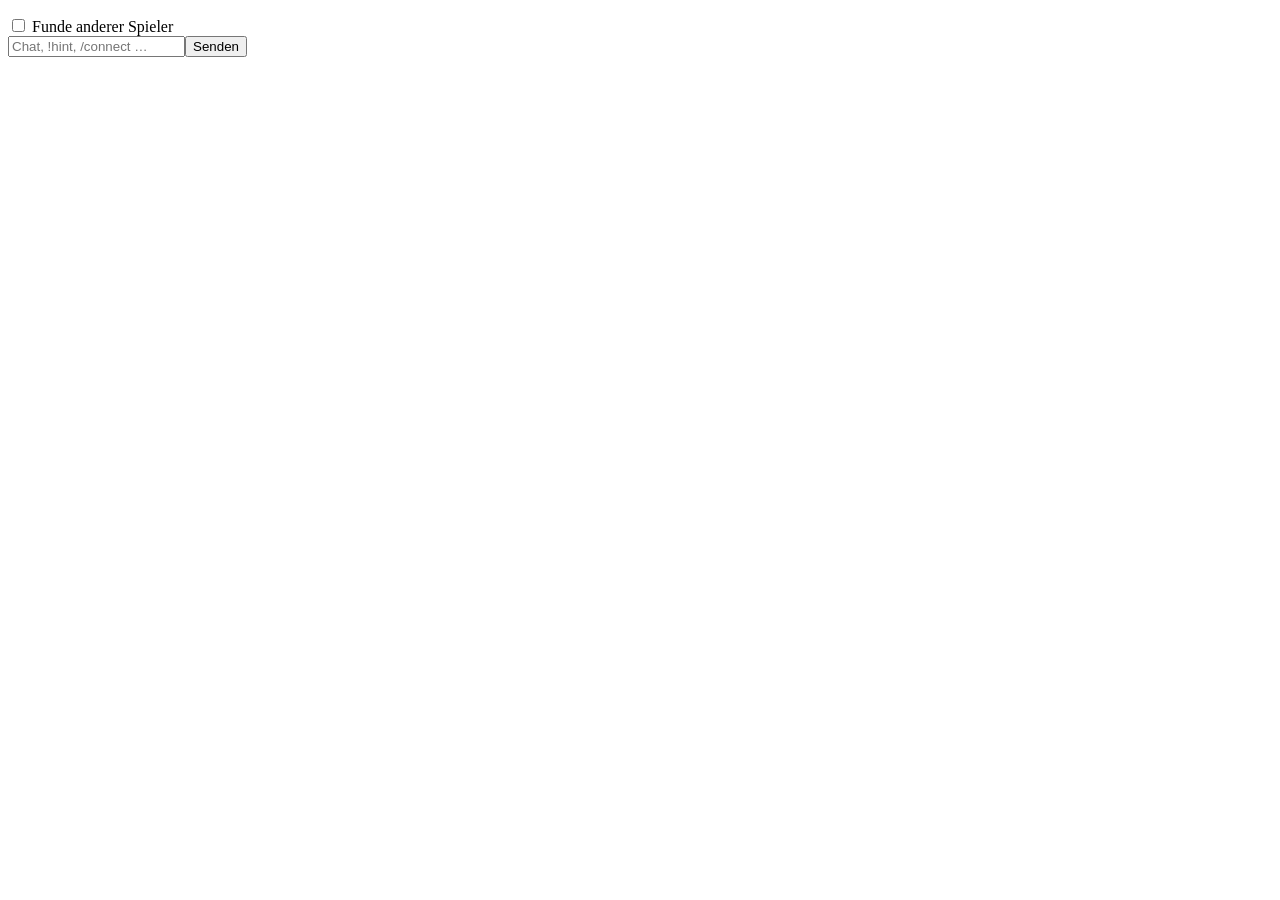
==== apworld/nreality/client/web/index.html @ 0b02882c "Initial commit MultiworldGG world, client and mod for N v1.4 with the NReality map packs." ====
<!doctype html>
<html lang="de"><head><meta charset="utf-8"><meta name="viewport" content="width=device-width">
<title>NReality Multiworld</title><link rel="stylesheet" href="/style.css">
<script src="/ruffle/ruffle.js" defer></script><script src="/app.js" defer></script></head>
<body><main class="layout">
<section class="play">
<div id="game"><div id="panel" class="panel"></div></div>
<p id="status" role="status"></p>
<form id="local" hidden><input id="item" type="number" min="0" max="199" value="100" required aria-label="Episode"><button type="submit">Test-Item</button></form>
</section>
<section class="console" aria-label="Konsole">
<label class="others"><input type="checkbox" id="others"> Funde anderer Spieler</label>
<div id="log" role="log" aria-live="polite"></div>
<form id="command"><input id="input" autocomplete="off" spellcheck="false" aria-label="Chat oder Befehl" placeholder="Chat, !hint, /connect …"><button type="submit">Senden</button></form>
</section>
</main></body></html>
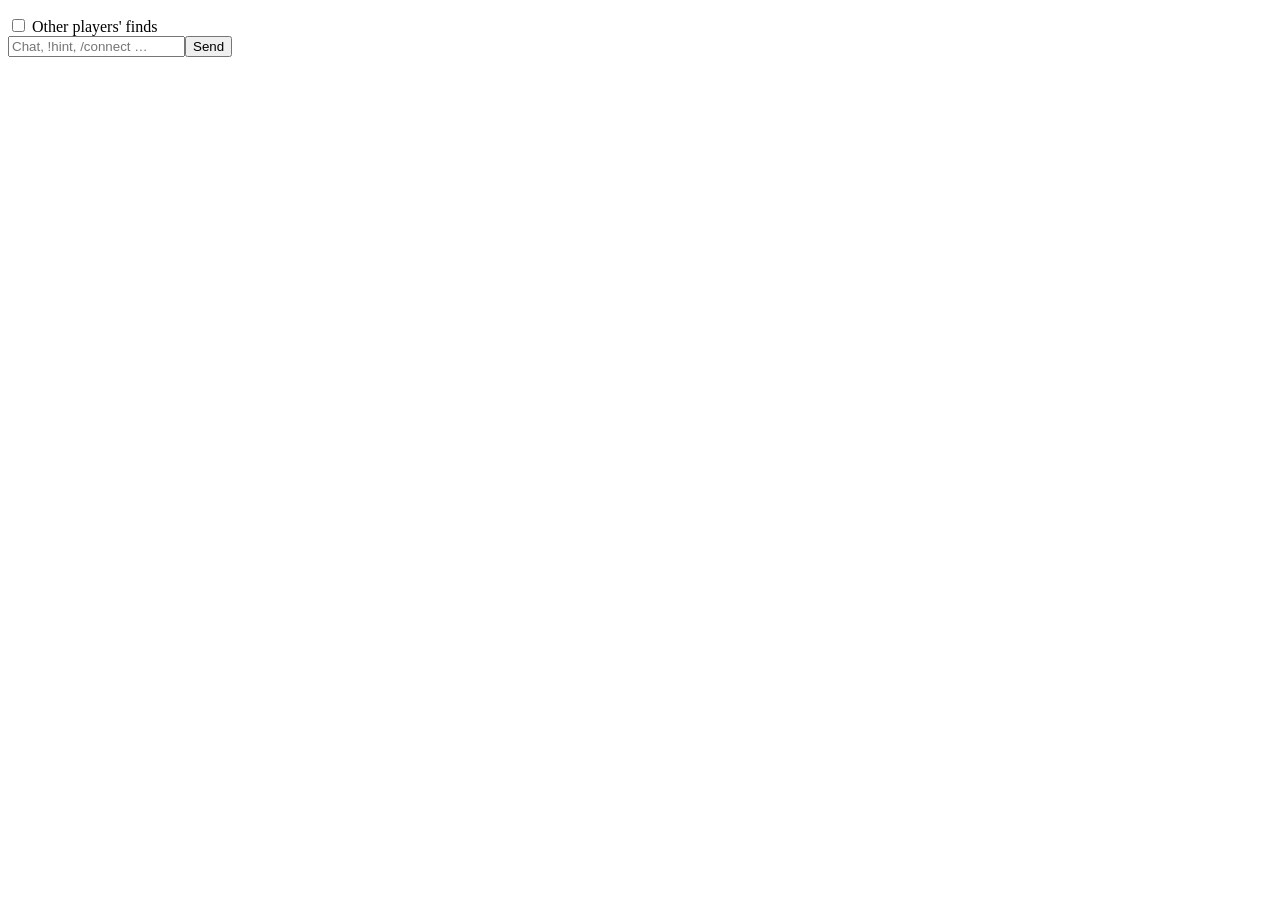
==== commit 27f7a138: "Fix the other players' finds toggle and translate the game page to English The log's "others" class " ====
--- a/apworld/nreality/client/web/index.html
+++ b/apworld/nreality/client/web/index.html
@@ -1,16 +1,16 @@
 <!doctype html>
-<html lang="de"><head><meta charset="utf-8"><meta name="viewport" content="width=device-width">
+<html lang="en"><head><meta charset="utf-8"><meta name="viewport" content="width=device-width">
 <title>NReality Multiworld</title><link rel="stylesheet" href="/style.css">
 <script src="/ruffle/ruffle.js" defer></script><script src="/app.js" defer></script></head>
 <body><main class="layout">
 <section class="play">
 <div id="game"><div id="panel" class="panel"></div></div>
 <p id="status" role="status"></p>
-<form id="local" hidden><input id="item" type="number" min="0" max="199" value="100" required aria-label="Episode"><button type="submit">Test-Item</button></form>
+<form id="local" hidden><input id="item" type="number" min="0" max="199" value="100" required aria-label="Episode"><button type="submit">Test item</button></form>
 </section>
-<section class="console" aria-label="Konsole">
-<label class="others"><input type="checkbox" id="others"> Funde anderer Spieler</label>
+<section class="console" aria-label="Console">
+<label class="others"><input type="checkbox" id="others"> Other players' finds</label>
 <div id="log" role="log" aria-live="polite"></div>
-<form id="command"><input id="input" autocomplete="off" spellcheck="false" aria-label="Chat oder Befehl" placeholder="Chat, !hint, /connect …"><button type="submit">Senden</button></form>
+<form id="command"><input id="input" autocomplete="off" spellcheck="false" aria-label="Chat or command" placeholder="Chat, !hint, /connect …"><button type="submit">Send</button></form>
 </section>
 </main></body></html>
